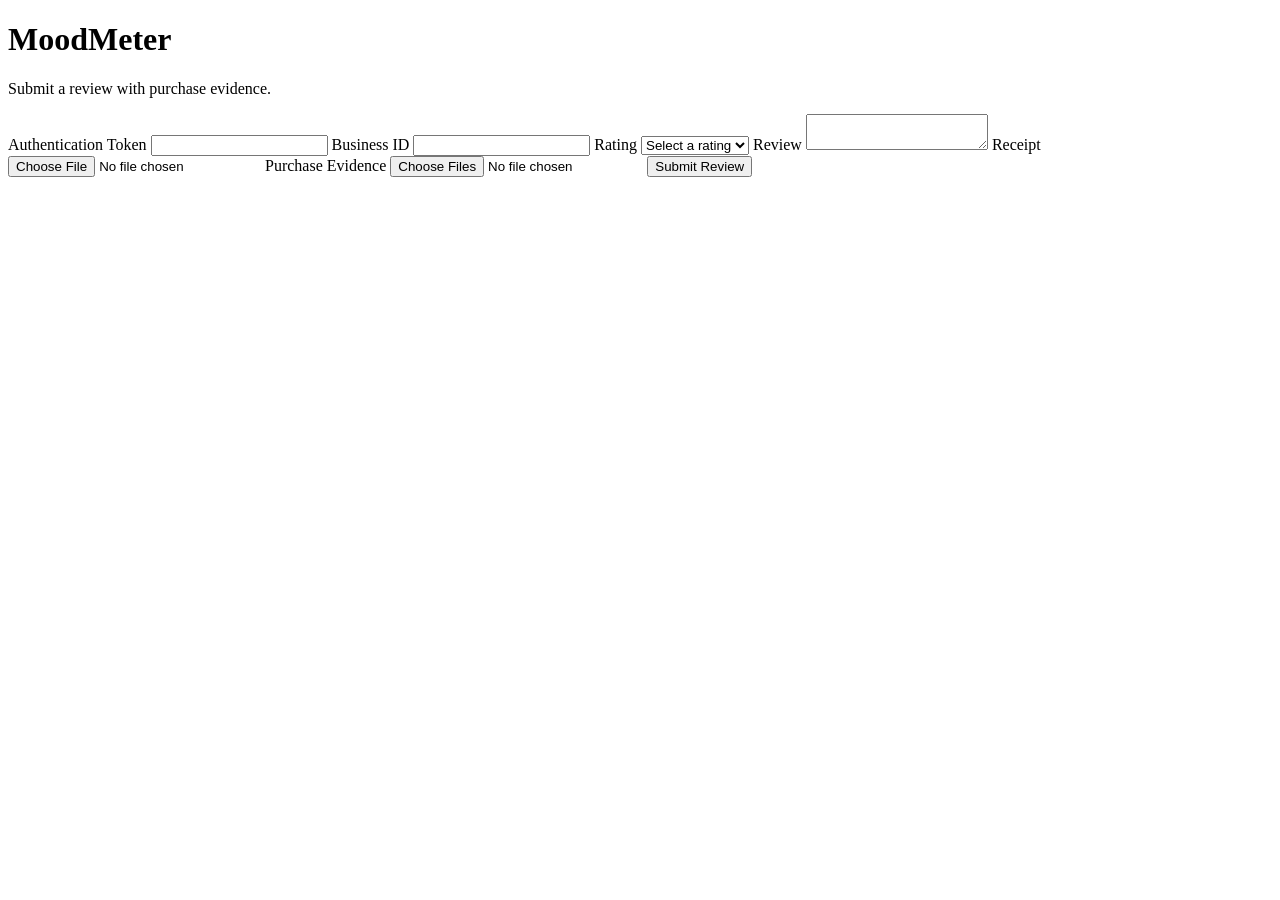
==== app/static/index.html @ 478cac8e "Implemented a very basic frontend for inital user testing." ====
<!DOCTYPE html>
<html lang="en">

<head>
    <meta charset="UTF-8">
    <meta name="viewport" content="width=device-width, initial-scale=1.0">

    <title>MoodMeter Review Submission</title>

    <link rel="stylesheet" href="/static/styles.css">
</head>

<body>

    <main class="container">

        <h1>MoodMeter</h1>

        <p>Submit a review with purchase evidence.</p>

        <form id="review-form">

            <label for="token">
                Authentication Token
            </label>

            <input
                type="text"
                id="token"
                required
            >

            <label for="business-id">
                Business ID
            </label>

            <input
                type="number"
                id="business-id"
                min="1"
                required
            >

            <label for="rating">
                Rating
            </label>

            <select id="rating" required>
                <option value="">Select a rating</option>
                <option value="1">1 Star</option>
                <option value="2">2 Stars</option>
                <option value="3">3 Stars</option>
                <option value="4">4 Stars</option>
                <option value="5">5 Stars</option>
            </select>

            <label for="review-body">
                Review
            </label>

            <textarea
                id="review-body"
                required
            ></textarea>

            <label for="receipt">
                Receipt
            </label>

            <input
                type="file"
                id="receipt"
                accept="image/jpeg,image/png,image/webp"
                required
            >

            <label for="purchase-images">
                Purchase Evidence
            </label>

            <input
                type="file"
                id="purchase-images"
                accept="image/jpeg,image/png,image/webp"
                multiple
                required
            >

            <button type="submit">
                Submit Review
            </button>

        </form>

        <p id="status"></p>

    </main>

    <script src="/static/app.js"></script>

</body>

</html>
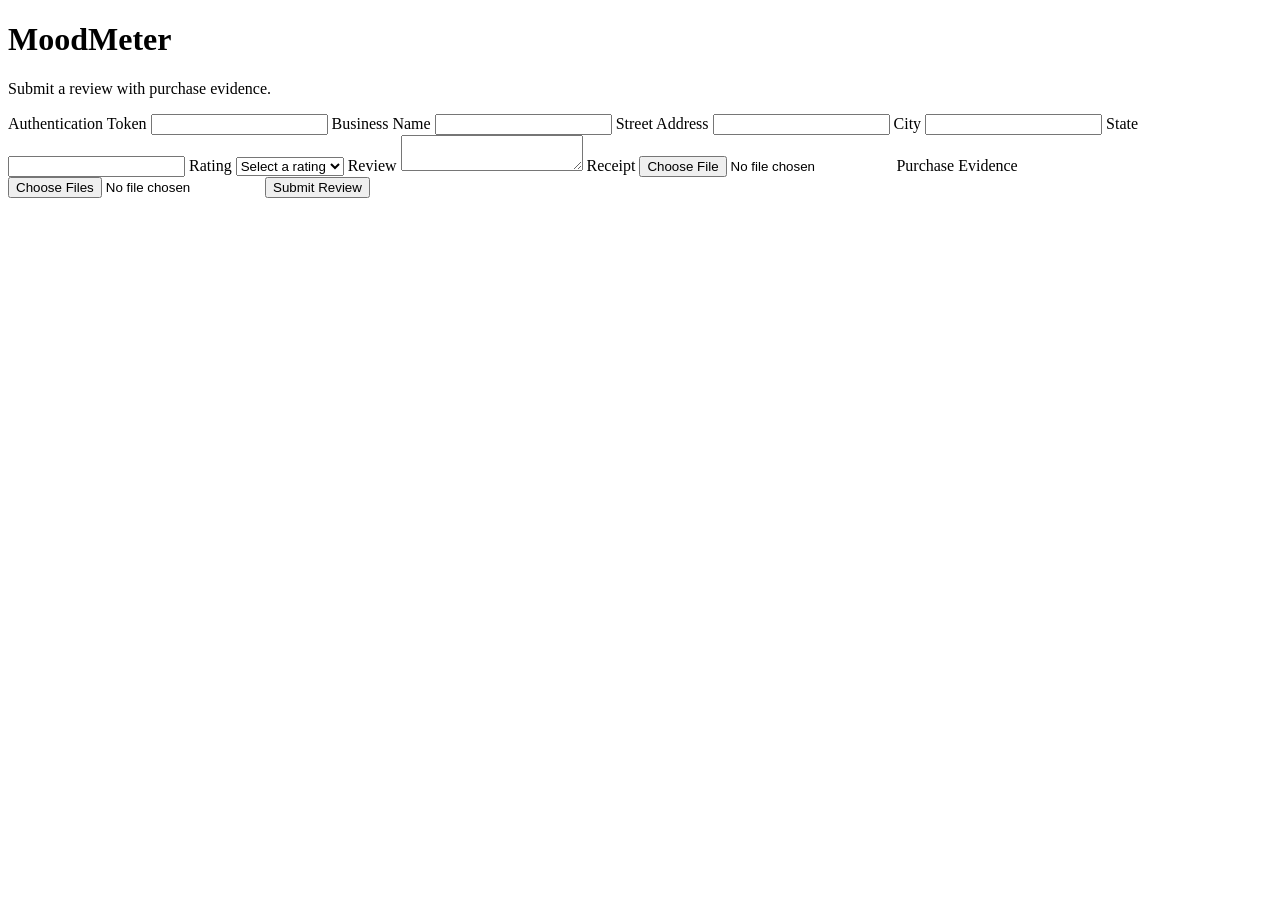
==== commit f4673d0f: "Completed the review verification process end to end." ====
--- a/app/static/index.html
+++ b/app/static/index.html
@@ -30,14 +30,44 @@
                 required
             >
 
-            <label for="business-id">
-                Business ID
+            <label for="business-name">
+                Business Name
             </label>
 
             <input
-                type="number"
-                id="business-id"
-                min="1"
+                type="text"
+                id="business-name"
+                required
+            >
+
+            <label for="street-address">
+                Street Address
+            </label>
+
+            <input
+                type="text"
+                id="street-address"
+                required
+            >
+
+            <label for="city">
+                City
+            </label>
+
+            <input
+                type="text"
+                id="city"
+                required
+            >
+
+            <label for="state">
+                State
+            </label>
+
+            <input
+                type="text"
+                id="state"
+                maxlength="2"
                 required
             >
 
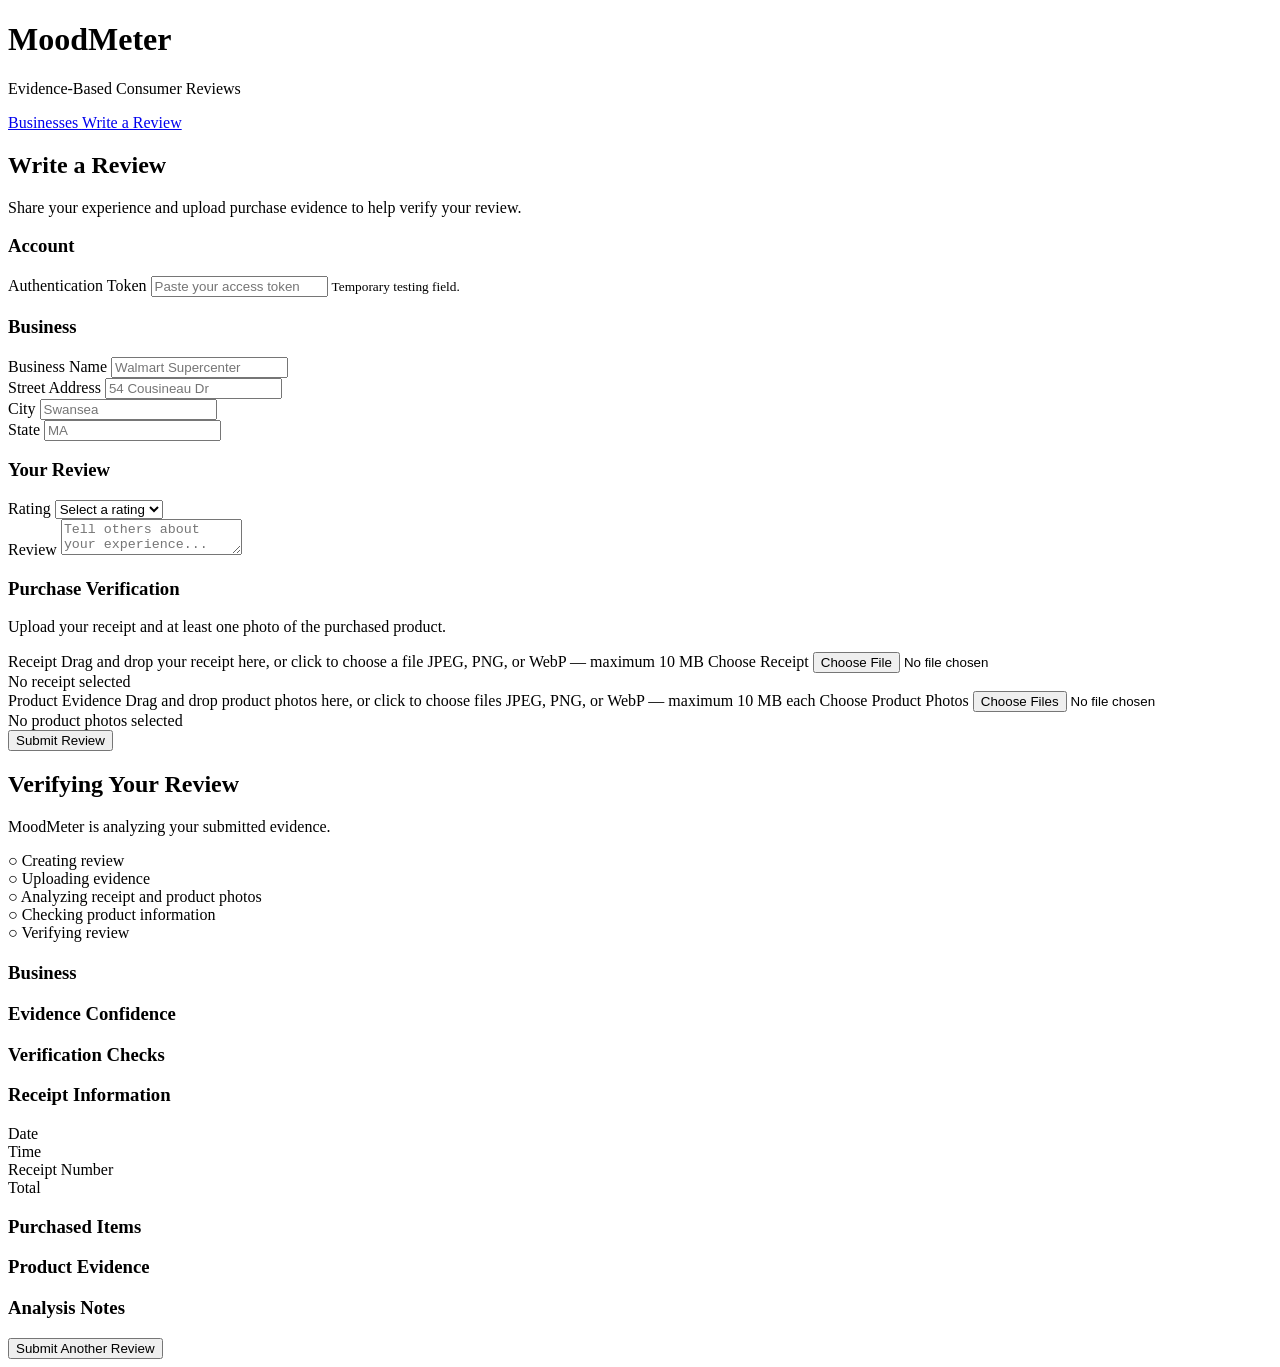
==== commit 86b4ee72: "Improved UI elements cosmetically as well as functionally." ====
--- a/app/static/index.html
+++ b/app/static/index.html
@@ -3,129 +3,690 @@
 
 <head>
     <meta charset="UTF-8">
-    <meta name="viewport" content="width=device-width, initial-scale=1.0">
-
-    <title>MoodMeter Review Submission</title>
-
-    <link rel="stylesheet" href="/static/styles.css">
+
+    <meta
+        name="viewport"
+        content="width=device-width, initial-scale=1.0"
+    >
+
+    <title>MoodMeter</title>
+
+    <link
+        rel="stylesheet"
+        href="/static/styles.css"
+    >
 </head>
 
+
 <body>
 
-    <main class="container">
-
-        <h1>MoodMeter</h1>
-
-        <p>Submit a review with purchase evidence.</p>
-
-        <form id="review-form">
-
-            <label for="token">
-                Authentication Token
-            </label>
-
-            <input
-                type="text"
-                id="token"
-                required
+    <header class="topbar">
+
+        <div class="topbar-content">
+
+            <div class="brand">
+
+                <h1>MoodMeter</h1>
+
+                <p>
+                    Evidence-Based Consumer Reviews
+                </p>
+
+            </div>
+
+
+            <nav class="navigation">
+
+                <a
+                    href="/businesses-page"
+                    class="nav-link"
+                >
+                    Businesses
+                </a>
+
+                <a
+                    href="/"
+                    class="nav-link active"
+                >
+                    Write a Review
+                </a>
+
+            </nav>
+
+        </div>
+
+    </header>
+
+
+    <main class="page">
+
+        <section
+            id="review-section"
+            class="card"
+        >
+
+            <div class="section-heading">
+
+                <h2>
+                    Write a Review
+                </h2>
+
+                <p>
+                    Share your experience and upload purchase evidence
+                    to help verify your review.
+                </p>
+
+            </div>
+
+
+            <form id="review-form">
+
+                <div class="form-section">
+
+                    <h3>
+                        Account
+                    </h3>
+
+                    <div class="field">
+
+                        <label for="token">
+                            Authentication Token
+                        </label>
+
+                        <input
+                            type="text"
+                            id="token"
+                            placeholder="Paste your access token"
+                            required
+                        >
+
+                        <small>
+                            Temporary testing field.
+                        </small>
+
+                    </div>
+
+                </div>
+
+
+                <div class="form-section">
+
+                    <h3>
+                        Business
+                    </h3>
+
+
+                    <div class="field">
+
+                        <label for="business-name">
+                            Business Name
+                        </label>
+
+                        <input
+                            type="text"
+                            id="business-name"
+                            placeholder="Walmart Supercenter"
+                            required
+                        >
+
+                    </div>
+
+
+                    <div class="field">
+
+                        <label for="street-address">
+                            Street Address
+                        </label>
+
+                        <input
+                            type="text"
+                            id="street-address"
+                            placeholder="54 Cousineau Dr"
+                            required
+                        >
+
+                    </div>
+
+
+                    <div class="two-column">
+
+                        <div class="field">
+
+                            <label for="city">
+                                City
+                            </label>
+
+                            <input
+                                type="text"
+                                id="city"
+                                placeholder="Swansea"
+                                required
+                            >
+
+                        </div>
+
+
+                        <div class="field">
+
+                            <label for="state">
+                                State
+                            </label>
+
+                            <input
+                                type="text"
+                                id="state"
+                                maxlength="2"
+                                placeholder="MA"
+                                required
+                            >
+
+                        </div>
+
+                    </div>
+
+                </div>
+
+
+                <div class="form-section">
+
+                    <h3>
+                        Your Review
+                    </h3>
+
+
+                    <div class="field">
+
+                        <label for="rating">
+                            Rating
+                        </label>
+
+                        <select
+                            id="rating"
+                            required
+                        >
+
+                            <option value="">
+                                Select a rating
+                            </option>
+
+                            <option value="1">
+                                ★
+                            </option>
+
+                            <option value="2">
+                                ★★
+                            </option>
+
+                            <option value="3">
+                                ★★★
+                            </option>
+
+                            <option value="4">
+                                ★★★★
+                            </option>
+
+                            <option value="5">
+                                ★★★★★
+                            </option>
+
+                        </select>
+
+                    </div>
+
+
+                    <div class="field">
+
+                        <label for="review-body">
+                            Review
+                        </label>
+
+                        <textarea
+                            id="review-body"
+                            placeholder="Tell others about your experience..."
+                            required
+                        ></textarea>
+
+                    </div>
+
+                </div>
+
+
+                <div class="form-section">
+
+                    <h3>
+                        Purchase Verification
+                    </h3>
+
+                    <p class="section-description">
+                        Upload your receipt and at least one photo
+                        of the purchased product.
+                    </p>
+
+
+                    <div
+                        id="receipt-drop-zone"
+                        class="upload-box drop-zone"
+                    >
+
+                        <label
+                            class="upload-label"
+                            for="receipt"
+                        >
+
+                            <span class="upload-title">
+                                Receipt
+                            </span>
+
+                            <span class="upload-description">
+                                Drag and drop your receipt here,
+                                or click to choose a file
+                            </span>
+
+                            <span class="upload-description">
+                                JPEG, PNG, or WebP — maximum 10 MB
+                            </span>
+
+                            <span class="upload-button">
+                                Choose Receipt
+                            </span>
+
+                        </label>
+
+
+                        <input
+                            type="file"
+                            id="receipt"
+                            accept="image/jpeg,image/png,image/webp"
+                            required
+                        >
+
+
+                        <div
+                            id="receipt-preview"
+                            class="file-preview"
+                        >
+                            No receipt selected
+                        </div>
+
+                    </div>
+
+
+                    <div
+                        id="purchase-drop-zone"
+                        class="upload-box drop-zone"
+                    >
+
+                        <label
+                            class="upload-label"
+                            for="purchase-images"
+                        >
+
+                            <span class="upload-title">
+                                Product Evidence
+                            </span>
+
+                            <span class="upload-description">
+                                Drag and drop product photos here,
+                                or click to choose files
+                            </span>
+
+                            <span class="upload-description">
+                                JPEG, PNG, or WebP — maximum 10 MB each
+                            </span>
+
+                            <span class="upload-button">
+                                Choose Product Photos
+                            </span>
+
+                        </label>
+
+
+                        <input
+                            type="file"
+                            id="purchase-images"
+                            accept="image/jpeg,image/png,image/webp"
+                            multiple
+                            required
+                        >
+
+
+                        <div
+                            id="purchase-preview"
+                            class="file-preview"
+                        >
+                            No product photos selected
+                        </div>
+
+                    </div>
+
+                </div>
+
+
+                <button
+                    type="submit"
+                    id="submit-button"
+                    class="primary-button"
+                >
+                    Submit Review
+                </button>
+
+            </form>
+
+        </section>
+
+
+        <section
+            id="progress-section"
+            class="card hidden"
+        >
+
+            <div class="section-heading">
+
+                <h2>
+                    Verifying Your Review
+                </h2>
+
+                <p>
+                    MoodMeter is analyzing your submitted evidence.
+                </p>
+
+            </div>
+
+
+            <div class="progress-list">
+
+                <div
+                    id="progress-review"
+                    class="progress-item"
+                >
+
+                    <span class="progress-icon">
+                        ○
+                    </span>
+
+                    <span>
+                        Creating review
+                    </span>
+
+                </div>
+
+
+                <div
+                    id="progress-upload"
+                    class="progress-item"
+                >
+
+                    <span class="progress-icon">
+                        ○
+                    </span>
+
+                    <span>
+                        Uploading evidence
+                    </span>
+
+                </div>
+
+
+                <div
+                    id="progress-analysis"
+                    class="progress-item"
+                >
+
+                    <span class="progress-icon">
+                        ○
+                    </span>
+
+                    <span>
+                        Analyzing receipt and product photos
+                    </span>
+
+                </div>
+
+
+                <div
+                    id="progress-product"
+                    class="progress-item"
+                >
+
+                    <span class="progress-icon">
+                        ○
+                    </span>
+
+                    <span>
+                        Checking product information
+                    </span>
+
+                </div>
+
+
+                <div
+                    id="progress-verification"
+                    class="progress-item"
+                >
+
+                    <span class="progress-icon">
+                        ○
+                    </span>
+
+                    <span>
+                        Verifying review
+                    </span>
+
+                </div>
+
+            </div>
+
+
+            <p
+                id="status"
+                class="status-message"
             >
-
-            <label for="business-name">
-                Business Name
-            </label>
-
-            <input
-                type="text"
-                id="business-name"
-                required
+            </p>
+
+        </section>
+
+
+        <section
+            id="result-section"
+            class="card hidden"
+        >
+
+            <div
+                id="verification-banner"
+                class="verification-banner"
             >
 
-            <label for="street-address">
-                Street Address
-            </label>
-
-            <input
-                type="text"
-                id="street-address"
-                required
+                <div
+                    id="verification-icon"
+                    class="verification-icon"
+                >
+                </div>
+
+
+                <div>
+
+                    <h2 id="verification-title">
+                    </h2>
+
+                    <p id="verification-description">
+                    </p>
+
+                </div>
+
+            </div>
+
+
+            <div class="result-grid">
+
+                <div class="result-box">
+
+                    <h3>
+                        Business
+                    </h3>
+
+                    <p
+                        id="result-business-name"
+                        class="result-primary"
+                    >
+                    </p>
+
+                    <p id="result-business-location">
+                    </p>
+
+                </div>
+
+
+                <div class="result-box">
+
+                    <h3>
+                        Evidence Confidence
+                    </h3>
+
+                    <p
+                        id="result-confidence"
+                        class="confidence-number"
+                    >
+                    </p>
+
+                </div>
+
+            </div>
+
+
+            <div class="result-box">
+
+                <h3>
+                    Verification Checks
+                </h3>
+
+                <div
+                    id="verification-checks"
+                    class="check-list"
+                >
+                </div>
+
+            </div>
+
+
+            <div class="result-box">
+
+                <h3>
+                    Receipt Information
+                </h3>
+
+
+                <div class="detail-grid">
+
+                    <div>
+
+                        <span class="detail-label">
+                            Date
+                        </span>
+
+                        <span id="result-date">
+                        </span>
+
+                    </div>
+
+
+                    <div>
+
+                        <span class="detail-label">
+                            Time
+                        </span>
+
+                        <span id="result-time">
+                        </span>
+
+                    </div>
+
+
+                    <div>
+
+                        <span class="detail-label">
+                            Receipt Number
+                        </span>
+
+                        <span id="result-receipt-number">
+                        </span>
+
+                    </div>
+
+
+                    <div>
+
+                        <span class="detail-label">
+                            Total
+                        </span>
+
+                        <span id="result-total">
+                        </span>
+
+                    </div>
+
+                </div>
+
+            </div>
+
+
+            <div class="result-box">
+
+                <h3>
+                    Purchased Items
+                </h3>
+
+                <div
+                    id="purchased-items"
+                    class="items-list"
+                >
+                </div>
+
+            </div>
+
+
+            <div class="result-box">
+
+                <h3>
+                    Product Evidence
+                </h3>
+
+                <p id="product-description">
+                </p>
+
+                <p
+                    id="product-match-result"
+                    class="evidence-highlight"
+                >
+                </p>
+
+            </div>
+
+
+            <div class="result-box">
+
+                <h3>
+                    Analysis Notes
+                </h3>
+
+                <ul id="analysis-notes">
+                </ul>
+
+            </div>
+
+
+            <button
+                type="button"
+                id="new-review-button"
+                class="primary-button"
             >
-
-            <label for="city">
-                City
-            </label>
-
-            <input
-                type="text"
-                id="city"
-                required
-            >
-
-            <label for="state">
-                State
-            </label>
-
-            <input
-                type="text"
-                id="state"
-                maxlength="2"
-                required
-            >
-
-            <label for="rating">
-                Rating
-            </label>
-
-            <select id="rating" required>
-                <option value="">Select a rating</option>
-                <option value="1">1 Star</option>
-                <option value="2">2 Stars</option>
-                <option value="3">3 Stars</option>
-                <option value="4">4 Stars</option>
-                <option value="5">5 Stars</option>
-            </select>
-
-            <label for="review-body">
-                Review
-            </label>
-
-            <textarea
-                id="review-body"
-                required
-            ></textarea>
-
-            <label for="receipt">
-                Receipt
-            </label>
-
-            <input
-                type="file"
-                id="receipt"
-                accept="image/jpeg,image/png,image/webp"
-                required
-            >
-
-            <label for="purchase-images">
-                Purchase Evidence
-            </label>
-
-            <input
-                type="file"
-                id="purchase-images"
-                accept="image/jpeg,image/png,image/webp"
-                multiple
-                required
-            >
-
-            <button type="submit">
-                Submit Review
+                Submit Another Review
             </button>
 
-        </form>
-
-        <p id="status"></p>
+        </section>
 
     </main>
 
+
     <script src="/static/app.js"></script>
 
 </body>
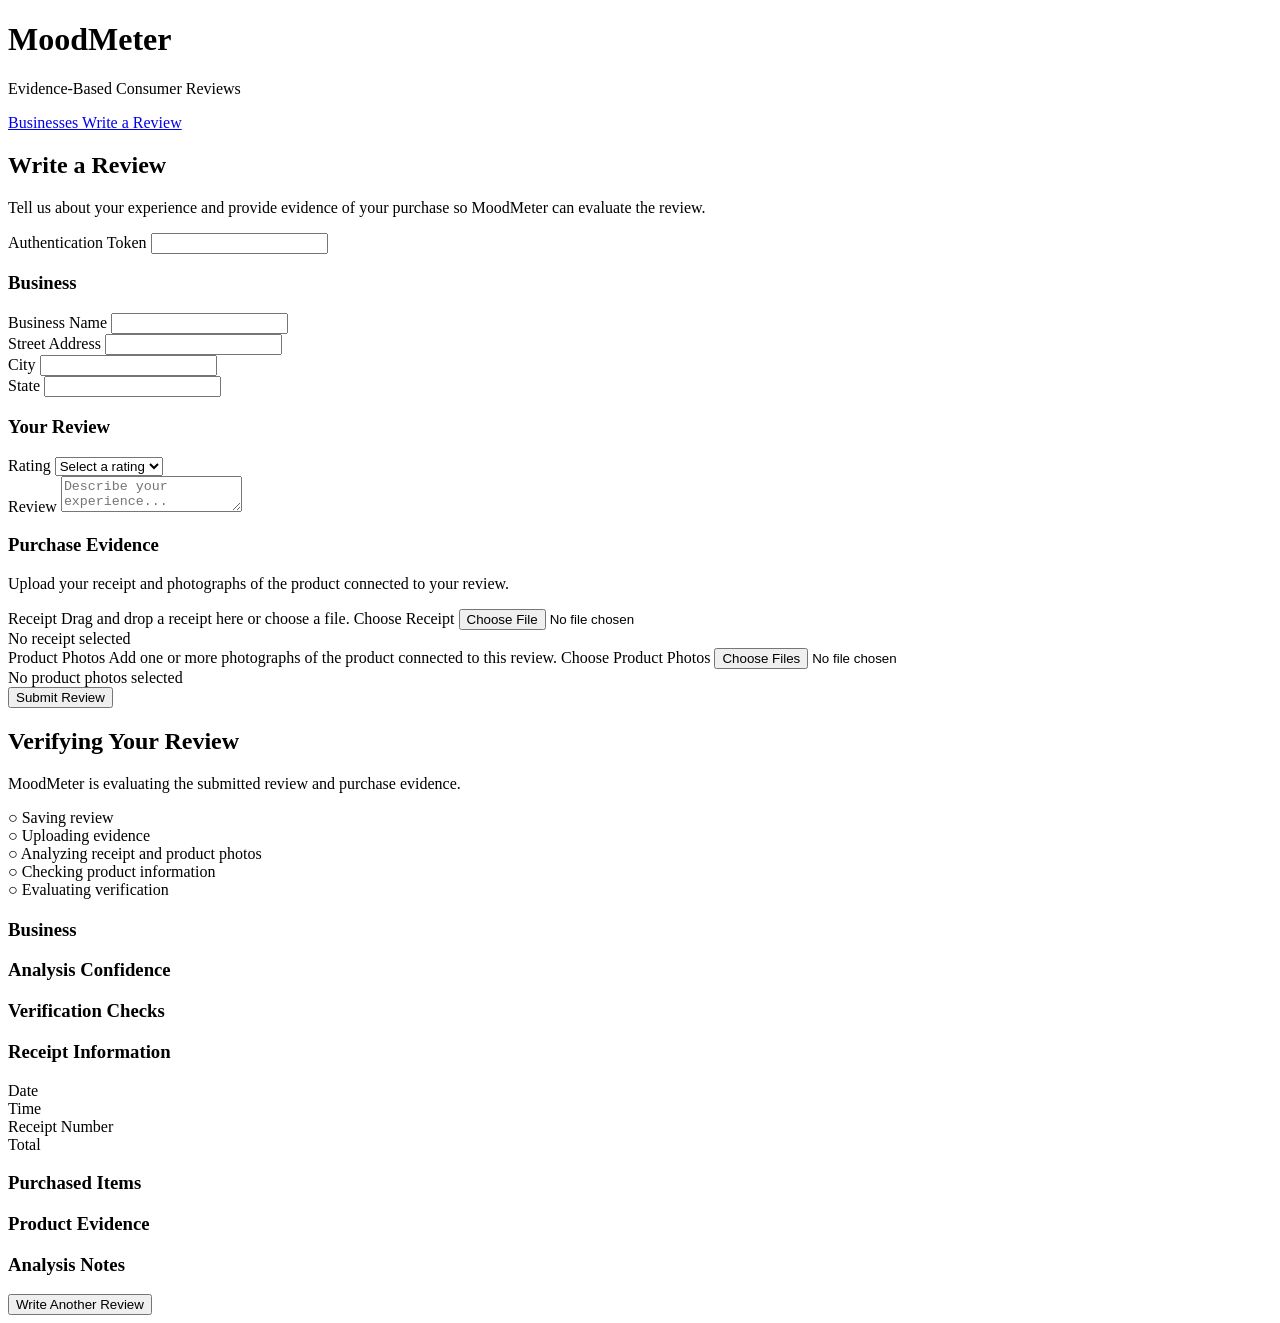
==== commit 4d715c46: "Implemented google auth login." ====
--- a/app/static/index.html
+++ b/app/static/index.html
@@ -2,6 +2,7 @@
 <html lang="en">
 
 <head>
+
     <meta charset="UTF-8">
 
     <meta
@@ -15,6 +16,7 @@
         rel="stylesheet"
         href="/static/styles.css"
     >
+
 </head>
 
 
@@ -26,7 +28,9 @@
 
             <div class="brand">
 
-                <h1>MoodMeter</h1>
+                <h1>
+                    MoodMeter
+                </h1>
 
                 <p>
                     Evidence-Based Consumer Reviews
@@ -72,8 +76,9 @@
                 </h2>
 
                 <p>
-                    Share your experience and upload purchase evidence
-                    to help verify your review.
+                    Tell us about your experience and provide
+                    evidence of your purchase so MoodMeter can
+                    evaluate the review.
                 </p>
 
             </div>
@@ -81,35 +86,25 @@
 
             <form id="review-form">
 
-                <div class="form-section">
-
-                    <h3>
-                        Account
-                    </h3>
-
-                    <div class="field">
-
-                        <label for="token">
-                            Authentication Token
-                        </label>
-
-                        <input
-                            type="text"
-                            id="token"
-                            placeholder="Paste your access token"
-                            required
-                        >
-
-                        <small>
-                            Temporary testing field.
-                        </small>
-
-                    </div>
-
-                </div>
-
-
-                <div class="form-section">
+                <div
+                    class="field"
+                    id="developer-token-field"
+                >
+
+                    <label for="token">
+                        Authentication Token
+                    </label>
+
+                    <input
+                        type="text"
+                        id="token"
+                        autocomplete="off"
+                    >
+
+                </div>
+
+
+                <section class="form-section">
 
                     <h3>
                         Business
@@ -125,7 +120,6 @@
                         <input
                             type="text"
                             id="business-name"
-                            placeholder="Walmart Supercenter"
                             required
                         >
 
@@ -141,7 +135,6 @@
                         <input
                             type="text"
                             id="street-address"
-                            placeholder="54 Cousineau Dr"
                             required
                         >
 
@@ -159,7 +152,6 @@
                             <input
                                 type="text"
                                 id="city"
-                                placeholder="Swansea"
                                 required
                             >
 
@@ -175,8 +167,6 @@
                             <input
                                 type="text"
                                 id="state"
-                                maxlength="2"
-                                placeholder="MA"
                                 required
                             >
 
@@ -184,10 +174,10 @@
 
                     </div>
 
-                </div>
-
-
-                <div class="form-section">
+                </section>
+
+
+                <section class="form-section">
 
                     <h3>
                         Your Review
@@ -209,26 +199,26 @@
                                 Select a rating
                             </option>
 
-                            <option value="1">
-                                ★
-                            </option>
-
-                            <option value="2">
-                                ★★
-                            </option>
-
-                            <option value="3">
-                                ★★★
-                            </option>
-
-                            <option value="4">
-                                ★★★★
-                            </option>
-
                             <option value="5">
                                 ★★★★★
                             </option>
 
+                            <option value="4">
+                                ★★★★☆
+                            </option>
+
+                            <option value="3">
+                                ★★★☆☆
+                            </option>
+
+                            <option value="2">
+                                ★★☆☆☆
+                            </option>
+
+                            <option value="1">
+                                ★☆☆☆☆
+                            </option>
+
                         </select>
 
                     </div>
@@ -242,24 +232,24 @@
 
                         <textarea
                             id="review-body"
-                            placeholder="Tell others about your experience..."
+                            placeholder="Describe your experience..."
                             required
                         ></textarea>
 
                     </div>
 
-                </div>
-
-
-                <div class="form-section">
+                </section>
+
+
+                <section class="form-section">
 
                     <h3>
-                        Purchase Verification
+                        Purchase Evidence
                     </h3>
 
                     <p class="section-description">
-                        Upload your receipt and at least one photo
-                        of the purchased product.
+                        Upload your receipt and photographs of
+                        the product connected to your review.
                     </p>
 
 
@@ -269,8 +259,8 @@
                     >
 
                         <label
+                            for="receipt"
                             class="upload-label"
-                            for="receipt"
                         >
 
                             <span class="upload-title">
@@ -278,12 +268,8 @@
                             </span>
 
                             <span class="upload-description">
-                                Drag and drop your receipt here,
-                                or click to choose a file
-                            </span>
-
-                            <span class="upload-description">
-                                JPEG, PNG, or WebP — maximum 10 MB
+                                Drag and drop a receipt here or
+                                choose a file.
                             </span>
 
                             <span class="upload-button">
@@ -317,21 +303,18 @@
                     >
 
                         <label
+                            for="purchase-images"
                             class="upload-label"
-                            for="purchase-images"
                         >
 
                             <span class="upload-title">
-                                Product Evidence
+                                Product Photos
                             </span>
 
                             <span class="upload-description">
-                                Drag and drop product photos here,
-                                or click to choose files
-                            </span>
-
-                            <span class="upload-description">
-                                JPEG, PNG, or WebP — maximum 10 MB each
+                                Add one or more photographs of
+                                the product connected to this
+                                review.
                             </span>
 
                             <span class="upload-button">
@@ -359,7 +342,7 @@
 
                     </div>
 
-                </div>
+                </section>
 
 
                 <button
@@ -370,6 +353,13 @@
                     Submit Review
                 </button>
 
+
+                <p
+                    id="status"
+                    class="status-message"
+                >
+                </p>
+
             </form>
 
         </section>
@@ -387,7 +377,8 @@
                 </h2>
 
                 <p>
-                    MoodMeter is analyzing your submitted evidence.
+                    MoodMeter is evaluating the submitted
+                    review and purchase evidence.
                 </p>
 
             </div>
@@ -405,7 +396,7 @@
                     </span>
 
                     <span>
-                        Creating review
+                        Saving review
                     </span>
 
                 </div>
@@ -469,19 +460,12 @@
                     </span>
 
                     <span>
-                        Verifying review
-                    </span>
-
-                </div>
-
-            </div>
-
-
-            <p
-                id="status"
-                class="status-message"
-            >
-            </p>
+                        Evaluating verification
+                    </span>
+
+                </div>
+
+            </div>
 
         </section>
 
@@ -539,7 +523,7 @@
                 <div class="result-box">
 
                     <h3>
-                        Evidence Confidence
+                        Analysis Confidence
                     </h3>
 
                     <p
@@ -574,7 +558,6 @@
                     Receipt Information
                 </h3>
 
-
                 <div class="detail-grid">
 
                     <div>
@@ -679,7 +662,7 @@
                 id="new-review-button"
                 class="primary-button"
             >
-                Submit Another Review
+                Write Another Review
             </button>
 
         </section>
@@ -687,6 +670,14 @@
     </main>
 
 
+    <script src="/static/auth.js"></script>
+
+    <script
+        src="https://accounts.google.com/gsi/client"
+        async
+        defer
+    ></script>
+
     <script src="/static/app.js"></script>
 
 </body>
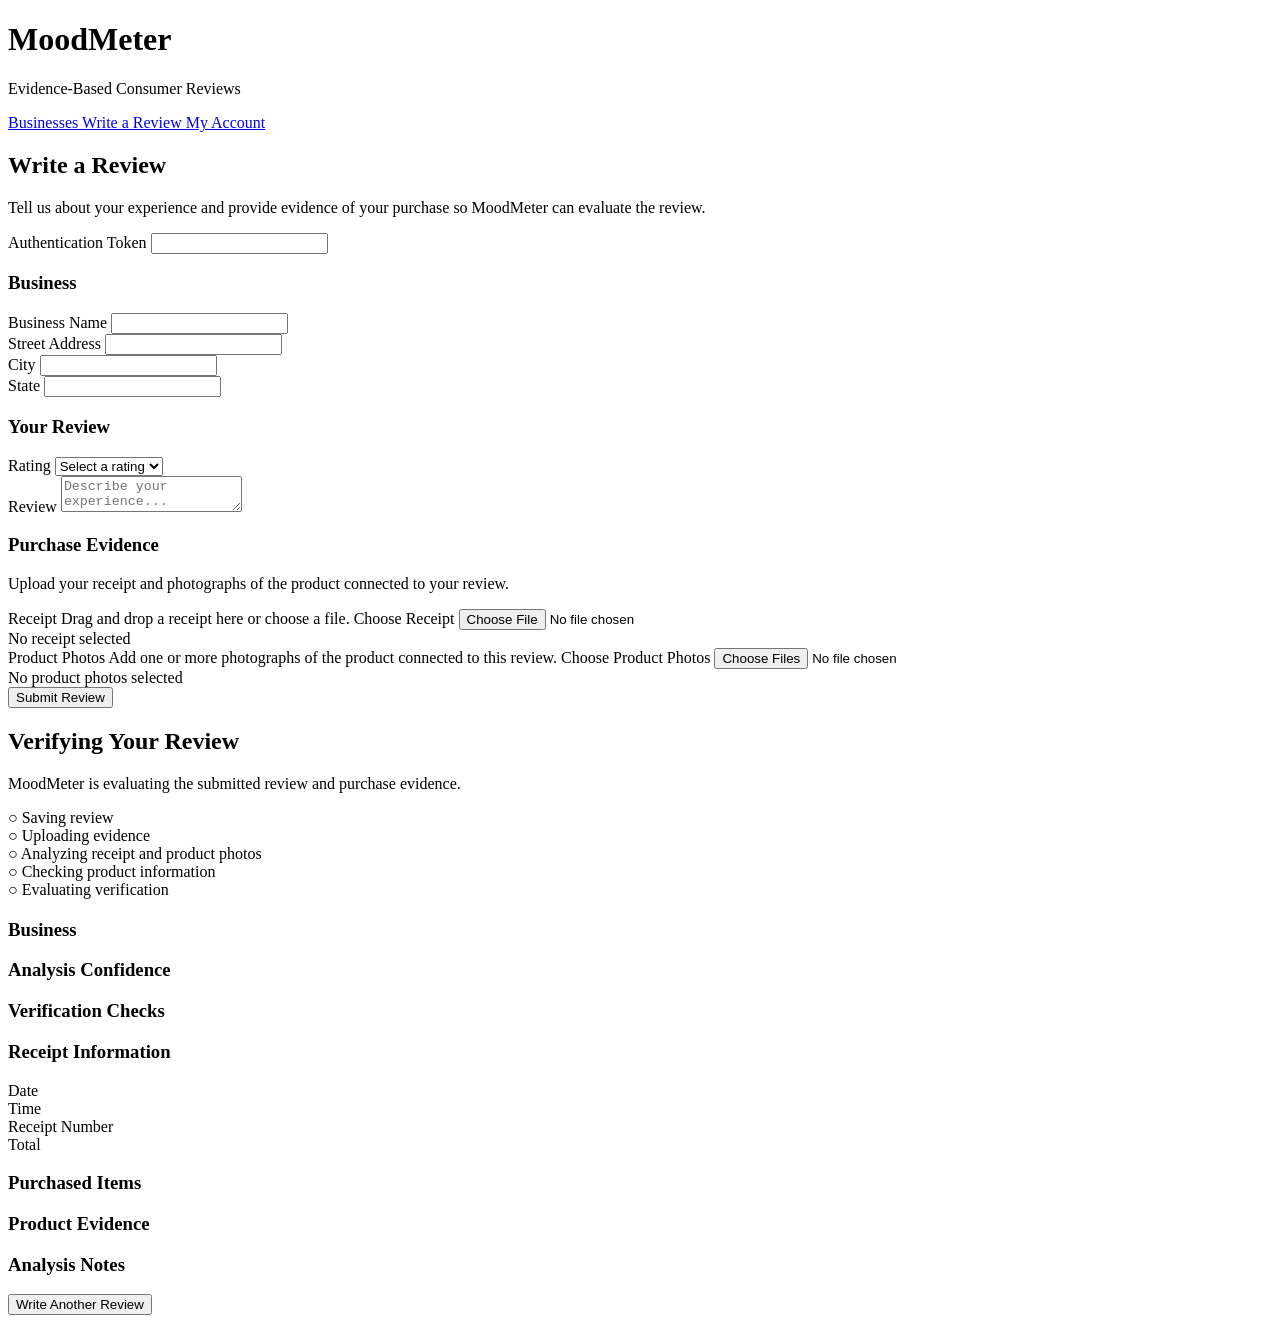
==== commit da22ee56: "Implemented user page elements and functionality." ====
--- a/app/static/index.html
+++ b/app/static/index.html
@@ -53,6 +53,13 @@
                     class="nav-link active"
                 >
                     Write a Review
+                </a>
+
+                <a
+                    href="/account"
+                    class="nav-link"
+                >
+                    My Account
                 </a>
 
             </nav>
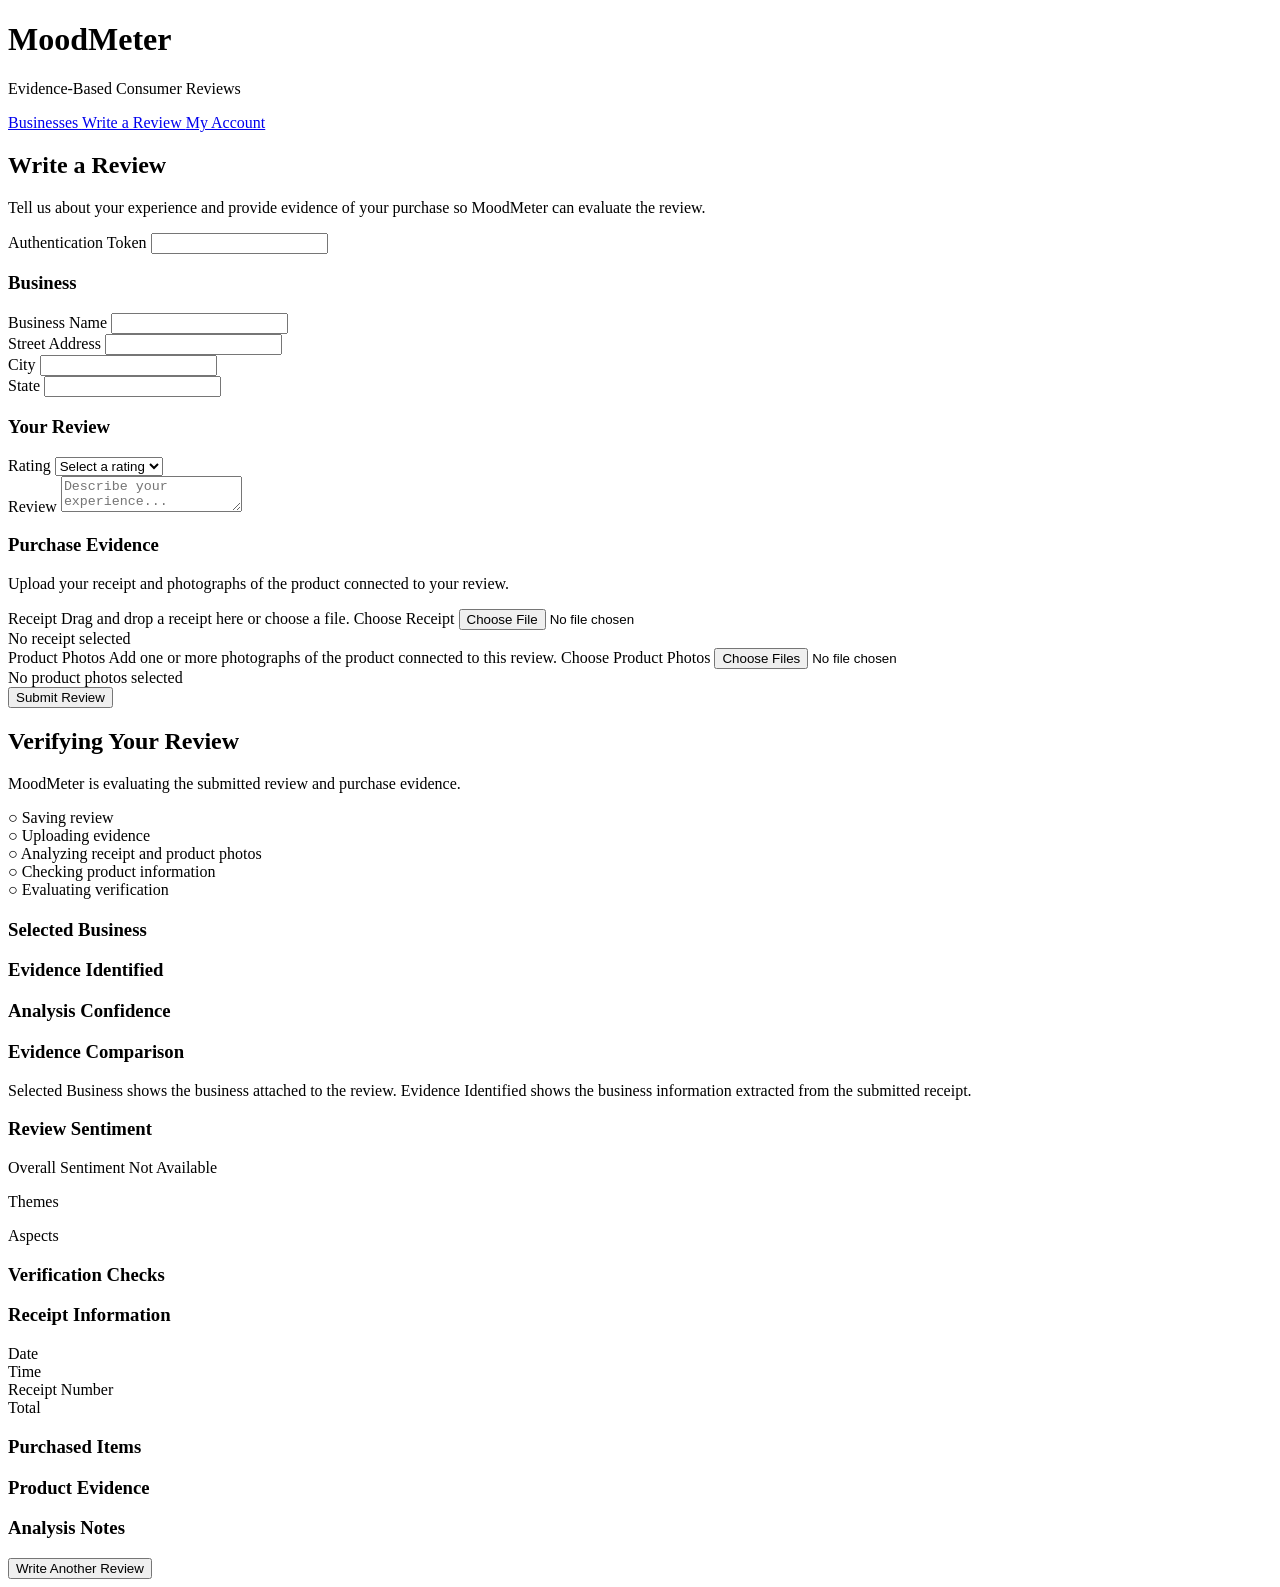
==== commit 4ef0da71: "Completed review sentiment analysis and began MoodScore functionality." ====
--- a/app/static/index.html
+++ b/app/static/index.html
@@ -507,25 +507,58 @@
             </div>
 
 
+            <div class="hidden">
+
+                <span id="result-business-name">
+                </span>
+
+                <span id="result-business-location">
+                </span>
+
+            </div>
+
+
             <div class="result-grid">
 
                 <div class="result-box">
 
                     <h3>
-                        Business
+                        Selected Business
                     </h3>
 
                     <p
-                        id="result-business-name"
+                        id="result-selected-business-name"
                         class="result-primary"
                     >
                     </p>
 
-                    <p id="result-business-location">
+                    <p id="result-selected-business-location">
                     </p>
 
                 </div>
 
+
+                <div class="result-box">
+
+                    <h3>
+                        Evidence Identified
+                    </h3>
+
+                    <p
+                        id="result-evidence-business-name"
+                        class="result-primary"
+                    >
+                    </p>
+
+                    <p id="result-evidence-business-location">
+                    </p>
+
+                </div>
+
+            </div>
+
+
+            <div class="result-grid">
 
                 <div class="result-box">
 
@@ -538,6 +571,86 @@
                         class="confidence-number"
                     >
                     </p>
+
+                </div>
+
+
+                <div class="result-box">
+
+                    <h3>
+                        Evidence Comparison
+                    </h3>
+
+                    <p>
+                        Selected Business shows the business
+                        attached to the review. Evidence
+                        Identified shows the business
+                        information extracted from the
+                        submitted receipt.
+                    </p>
+
+                </div>
+
+            </div>
+
+
+            <div class="result-box">
+
+                <h3>
+                    Review Sentiment
+                </h3>
+
+
+                <div class="check-row">
+
+                    <span>
+                        Overall Sentiment
+                    </span>
+
+                    <span
+                        id="result-sentiment-status"
+                        class="check-neutral"
+                    >
+                        Not Available
+                    </span>
+
+                </div>
+
+
+                <p
+                    id="result-sentiment-message"
+                    class="status-message"
+                >
+                </p>
+
+
+                <div class="detail-grid">
+
+                    <div>
+
+                        <span class="detail-label">
+                            Themes
+                        </span>
+
+                        <ul id="result-sentiment-themes">
+                        </ul>
+
+                    </div>
+
+
+                    <div>
+
+                        <span class="detail-label">
+                            Aspects
+                        </span>
+
+                        <div
+                            id="result-sentiment-aspects"
+                            class="check-list"
+                        >
+                        </div>
+
+                    </div>
 
                 </div>
 
@@ -677,7 +790,7 @@
     </main>
 
 
-    <script src="/static/auth.js"></script>
+    <script src="/static/auth.js?v=2"></script>
 
     <script
         src="https://accounts.google.com/gsi/client"
@@ -685,7 +798,11 @@
         defer
     ></script>
 
-    <script src="/static/app.js"></script>
+    <script src="/static/app.js?v=2"></script>
+
+    <script
+        src="/static/submission_result_context.js?v=2"
+    ></script>
 
 </body>
 
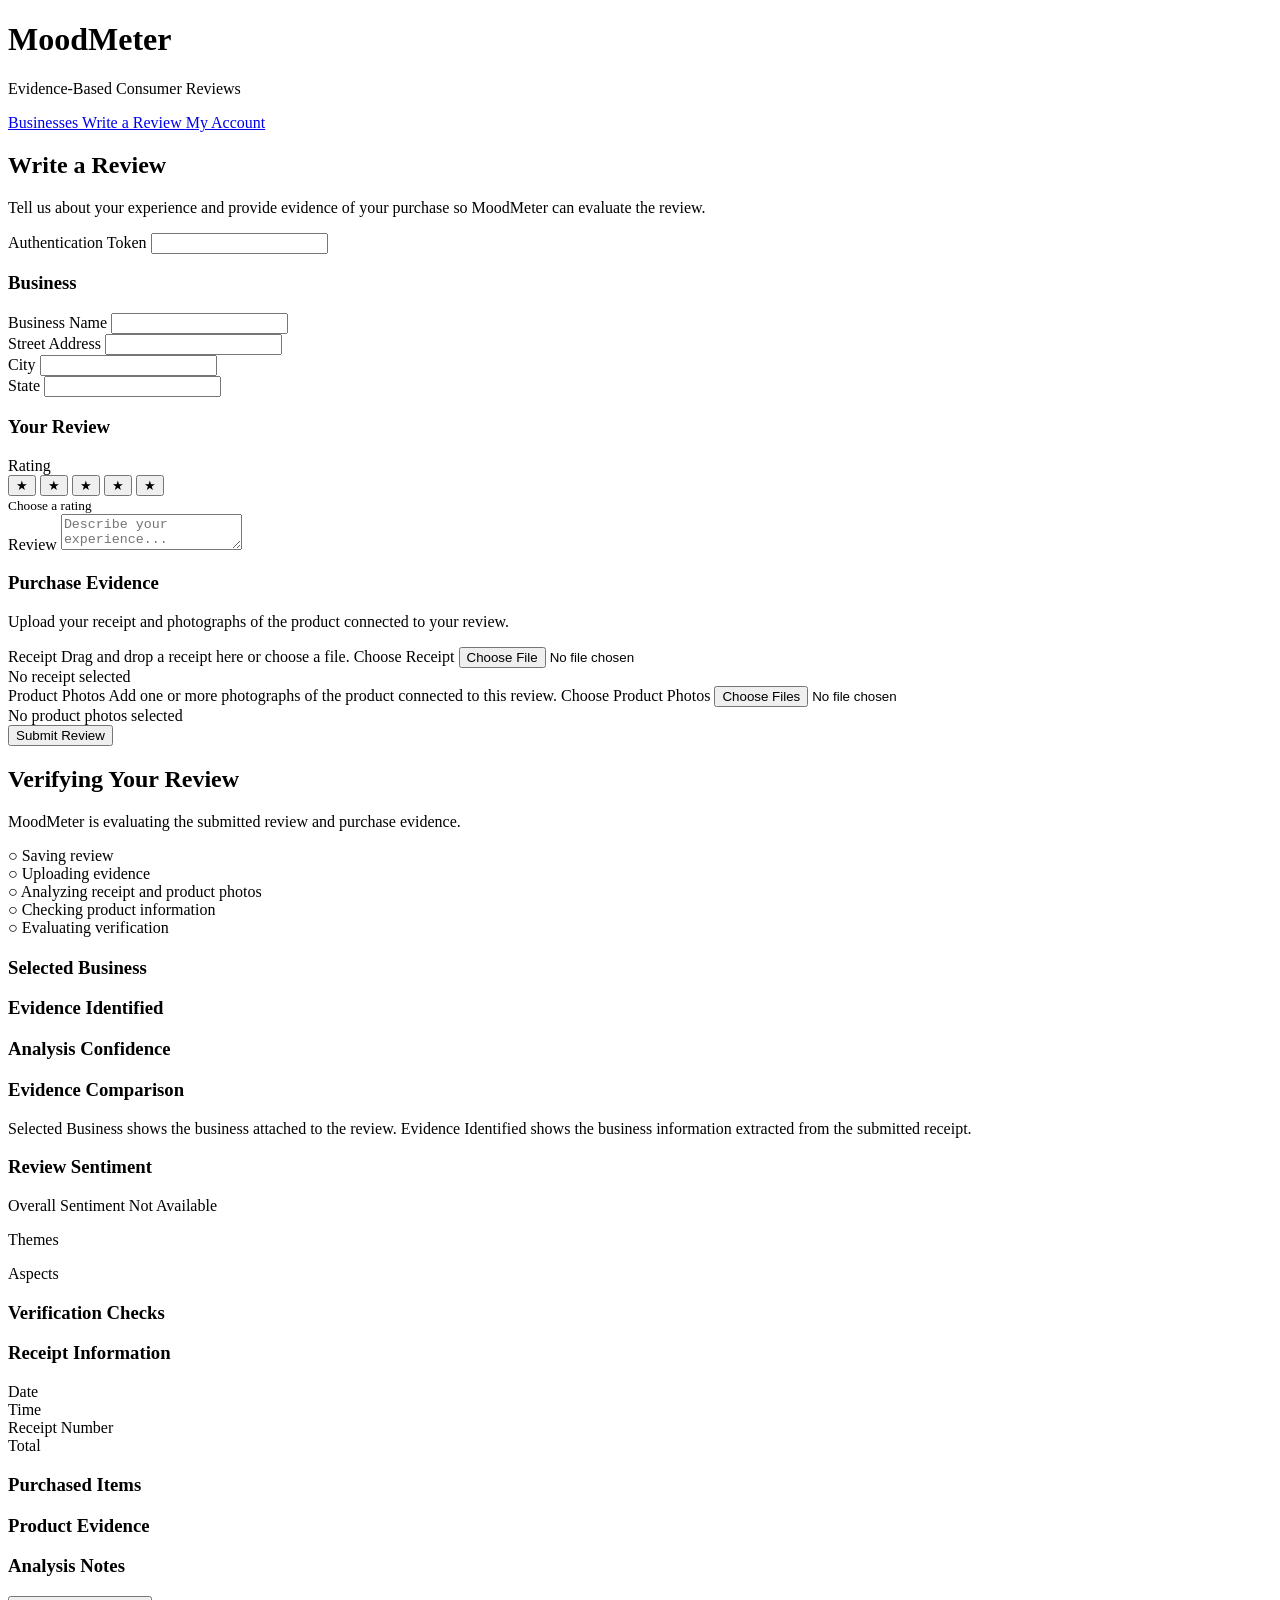
==== commit 8ea2542a: "Implemented MoodScore Functionality." ====
--- a/app/static/index.html
+++ b/app/static/index.html
@@ -2,7 +2,6 @@
 <html lang="en">
 
 <head>
-
     <meta charset="UTF-8">
 
     <meta
@@ -16,9 +15,7 @@
         rel="stylesheet"
         href="/static/styles.css"
     >
-
 </head>
-
 
 <body>
 
@@ -193,40 +190,89 @@
 
                     <div class="field">
 
-                        <label for="rating">
+                        <label id="rating-label">
                             Rating
                         </label>
 
-                        <select
+
+                        <div
+                            id="star-rating"
+                            class="star-rating"
+                            role="radiogroup"
+                            aria-labelledby="rating-label"
+                        >
+
+                            <button
+                                type="button"
+                                class="star-rating-button"
+                                data-rating="1"
+                                role="radio"
+                                aria-checked="false"
+                                aria-label="1 star"
+                            >
+                                ★
+                            </button>
+
+                            <button
+                                type="button"
+                                class="star-rating-button"
+                                data-rating="2"
+                                role="radio"
+                                aria-checked="false"
+                                aria-label="2 stars"
+                            >
+                                ★
+                            </button>
+
+                            <button
+                                type="button"
+                                class="star-rating-button"
+                                data-rating="3"
+                                role="radio"
+                                aria-checked="false"
+                                aria-label="3 stars"
+                            >
+                                ★
+                            </button>
+
+                            <button
+                                type="button"
+                                class="star-rating-button"
+                                data-rating="4"
+                                role="radio"
+                                aria-checked="false"
+                                aria-label="4 stars"
+                            >
+                                ★
+                            </button>
+
+                            <button
+                                type="button"
+                                class="star-rating-button"
+                                data-rating="5"
+                                role="radio"
+                                aria-checked="false"
+                                aria-label="5 stars"
+                            >
+                                ★
+                            </button>
+
+                        </div>
+
+
+                        <input
+                            type="hidden"
                             id="rating"
-                            required
-                        >
-
-                            <option value="">
-                                Select a rating
-                            </option>
-
-                            <option value="5">
-                                ★★★★★
-                            </option>
-
-                            <option value="4">
-                                ★★★★☆
-                            </option>
-
-                            <option value="3">
-                                ★★★☆☆
-                            </option>
-
-                            <option value="2">
-                                ★★☆☆☆
-                            </option>
-
-                            <option value="1">
-                                ★☆☆☆☆
-                            </option>
-
-                        </select>
+                            value=""
+                        >
+
+
+                        <small
+                            id="rating-text"
+                            class="rating-text"
+                        >
+                            Choose a rating
+                        </small>
 
                     </div>
 
@@ -798,7 +844,7 @@
         defer
     ></script>
 
-    <script src="/static/app.js?v=2"></script>
+    <script src="/static/app.js?v=3"></script>
 
     <script
         src="/static/submission_result_context.js?v=2"
